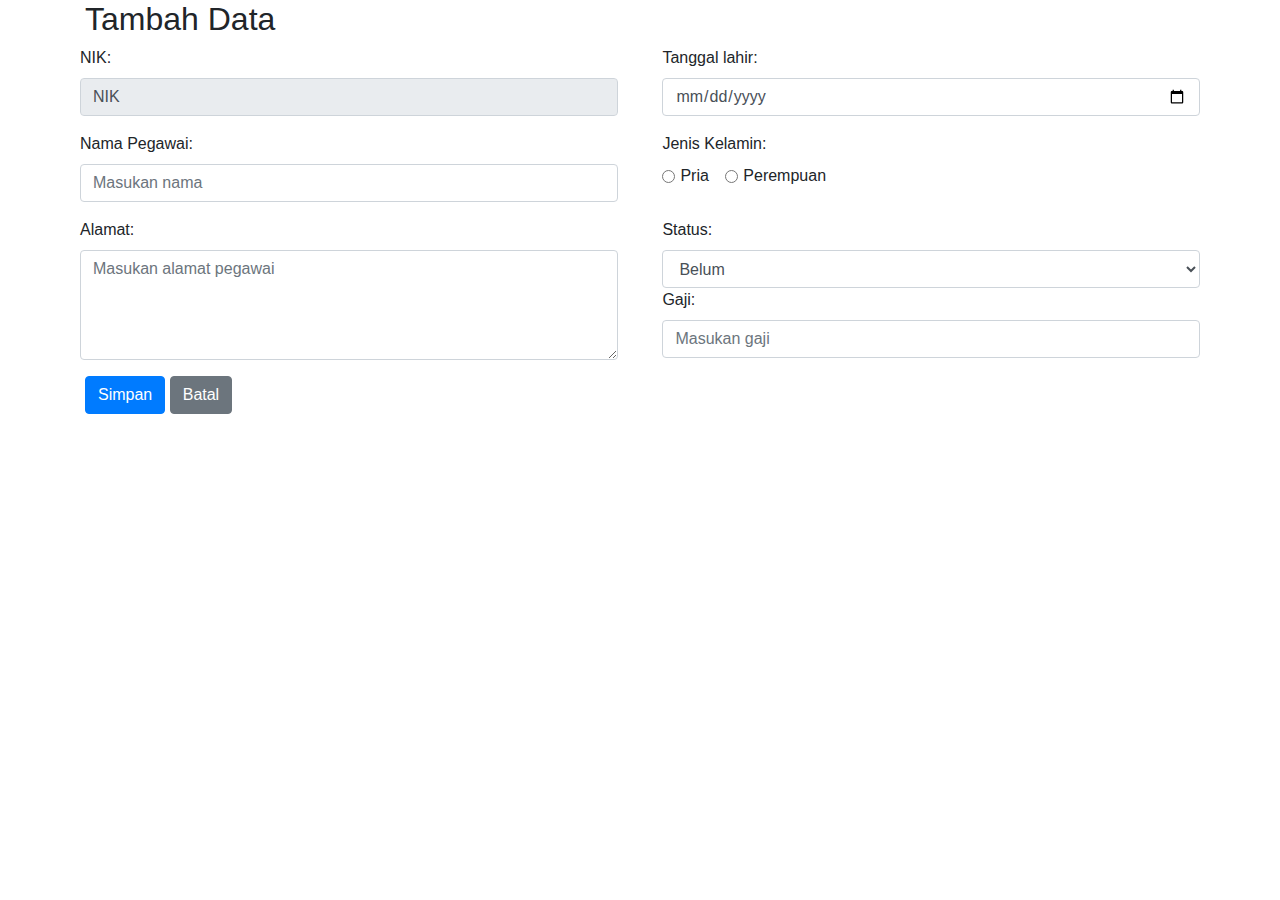
==== crud/templates/tambah.html @ 242feba6 "memasukan file codingan data pegawai ke dalam git" ====
<!DOCTYPE html>
<html lang="en">

<head>
    <meta charset="UTF-8">
    <title>Aplikasi Kepegawaian</title>
    <link rel="stylesheet" href="../static/bootstrap/css/bootstrap.min.css">
    <script>
        window.onload = async function () {
            // Anda bisa menambahkan kode lain yang diperlukan di sini
        }

    </script>
    <style>
        /* Menambahkan CSS untuk mengatur layout */
        .form-row {
            display: flex;
            justify-content: space-between;
        }

        .form-group {
            width: 48%; /* Memberi lebar agar ada ruang di antara dua elemen */
        }

        /* Menyesuaikan untuk layar yang lebih kecil */
        @media (max-width: 768px) {
            .form-row {
                flex-direction: column;
            }

            .form-group {
                width: 100%; /* Mengambil seluruh lebar saat di layar kecil */
            }
        }
    </style>
</head>

<body>
    <div class="container">
        <h2>Tambah Data</h2>
        <form action="tambah.html" method="post" enctype="multipart/form-data">
            <!-- Bagian NIK dan Tanggal Lahir -->
            <div class="form-row">
                <!-- NIK -->
                <div class="form-group">
                    <label>NIK:</label>
                    <input type="text" id="nik" name="nik" class="form-control" placeholder="Auto-generate NIK" value="NIK" readonly>
                </div>
                <!-- Tanggal Lahir -->
                <div class="form-group">
                    <label>Tanggal lahir:</label>
                    <input type="date" name="tgllahir" class="form-control" required>
                </div>
            </div>
            
            <!-- Bagian Nama Pegawai dan Jenis Kelamin -->
            <div class="form-row">
                <!-- Nama Pegawai -->
                <div class="form-group">
                    <label>Nama Pegawai:</label>
                    <input type="text" name="nama" class="form-control" placeholder="Masukan nama" required>
                </div>
                <!-- Jenis Kelamin -->
                <div class="form-group">
                    <label>Jenis Kelamin:</label><br>
                    <div class="form-check form-check-inline">
                        <input class="form-check-input" type="radio" name="jeniskelamin" id="pria" value="Pria" required>
                        <label class="form-check-label" for="pria">Pria</label>
                    </div>
                    <div class="form-check form-check-inline">
                        <input class="form-check-input" type="radio" name="jeniskelamin" id="perempuan" value="Perempuan">
                        <label class="form-check-label" for="perempuan">Perempuan</label>
                    </div>
                </div>
            </div>
            
            <!-- Bagian Alamat dan Status -->
            <div class="form-row">
                <!-- Alamat -->
                <div class="form-group">
                    <label>Alamat:</label>
                    <textarea name="alamat" class="form-control" rows="4" placeholder="Masukan alamat pegawai" required></textarea>
                </div>                
                <!-- Status dan Gaji -->
                <div class="form-group">
                    <label>Status:</label>
                    <select name="status" class="form-control" required>
                        <option value="Belum">Belum</option>
                        <option value="Menikah">Menikah</option>
                        <option value="Pisah">Pisah</option>
                    </select>
                    <label>Gaji:</label>
                    <input type="number" name="gaji" class="form-control" placeholder="Masukan gaji" required>
                </div>
            </div>

            <!-- Bagian Tombol Simpan dan Batal -->
            <div class="form-group">
                <button type="submit" class="btn btn-primary">Simpan</button>
                <a href="index.html" class="btn btn-secondary">Batal</a>
            </div>
        </form>
    </div>
</body>

</html>
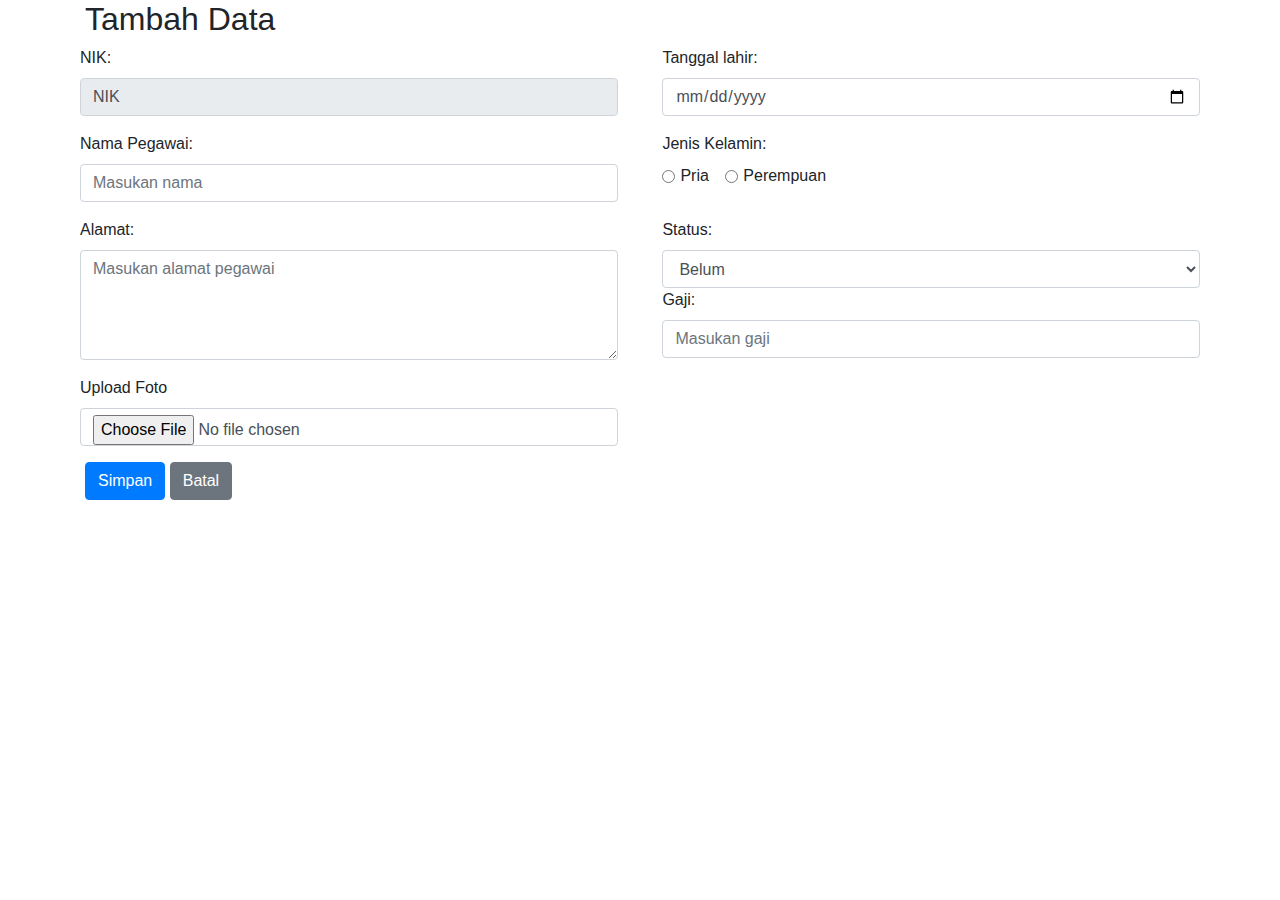
==== commit b1ee5d8d: "megubah dan menambahkan file" ====
--- a/crud/templates/tambah.html
+++ b/crud/templates/tambah.html
@@ -5,6 +5,7 @@
     <meta charset="UTF-8">
     <title>Aplikasi Kepegawaian</title>
     <link rel="stylesheet" href="../static/bootstrap/css/bootstrap.min.css">
+    <script src="https://ajax.googleapis.com/ajax/libs/jquery/3.7.1/jquery.min.js"></script>
     <script>
         window.onload = async function () {
             // Anda bisa menambahkan kode lain yang diperlukan di sini
@@ -92,11 +93,15 @@
                     <label>Gaji:</label>
                     <input type="number" name="gaji" class="form-control" placeholder="Masukan gaji" required>
                 </div>
+                <div class="form-group">
+                    <label for="formFile" class="form-label">Upload Foto</label>
+                    <input class="form-control" type="file" id="formFile">
+                </div>
             </div>
 
             <!-- Bagian Tombol Simpan dan Batal -->
             <div class="form-group">
-                <button type="submit" class="btn btn-primary">Simpan</button>
+                <button type="submit" class="btn btn-primary">Simpan</button>    
                 <a href="index.html" class="btn btn-secondary">Batal</a>
             </div>
         </form>
